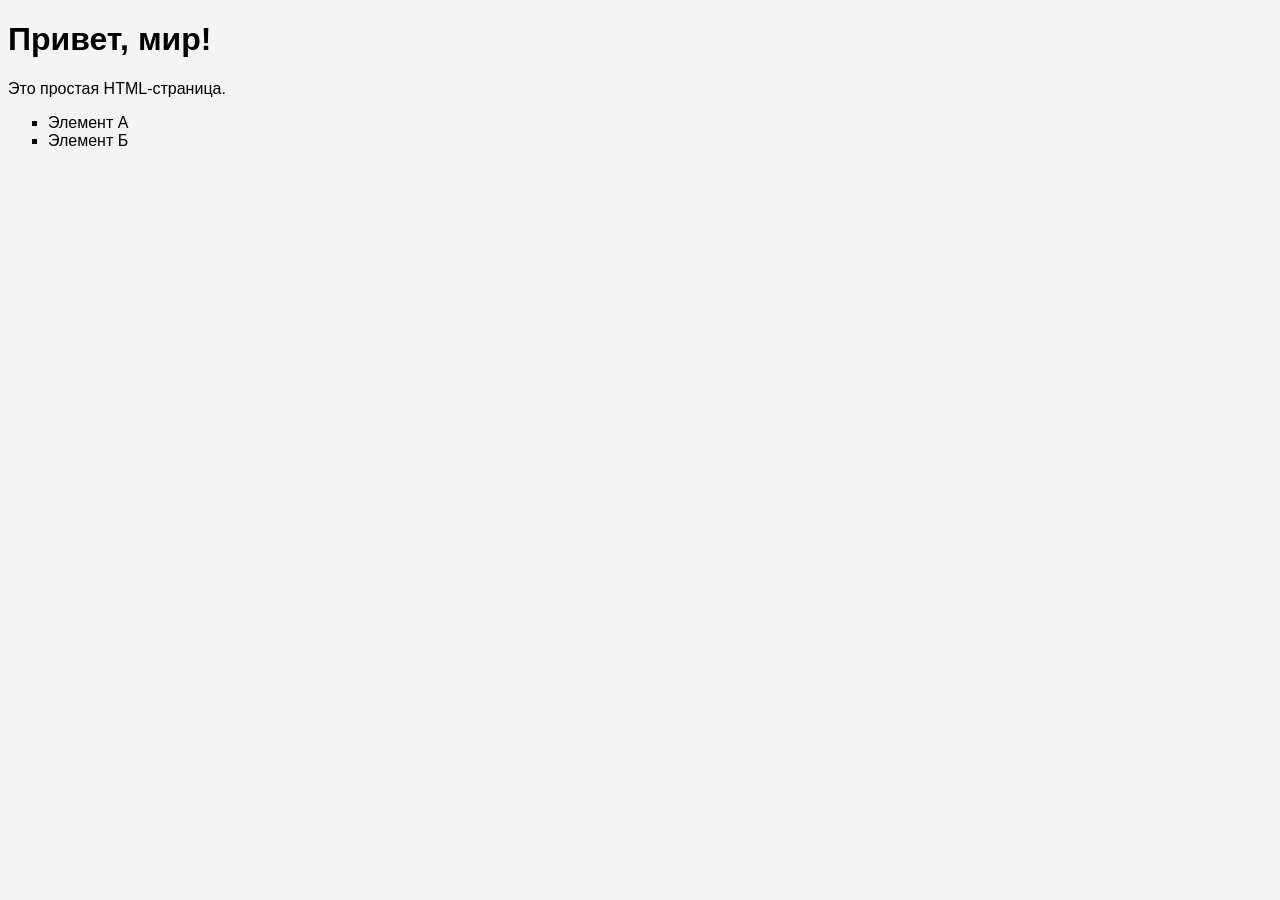
==== page2.html @ 5583c2ca "add css style" ====
<!DOCTYPE html>
<html lang="ru">
<head>
    <meta charset="UTF-8">
    <title>Заголовок страницы</title>
<style>
  body {
    background-color: #f4f4f4;
    font-family: Arial, sans-serif;
  }
  .main-box {
    border: 2px solid #333;
    padding: 20px;
    background-color: white;
  }
</style>
</head>
<body>
    <h1>Привет, мир!</h1>
 <p>Это простая HTML-страница.</p>

<ul style="list-style-type: square;">
  <li>Элемент А</li>
  <li>Элемент Б</li>
</ul>


</body>
</html>
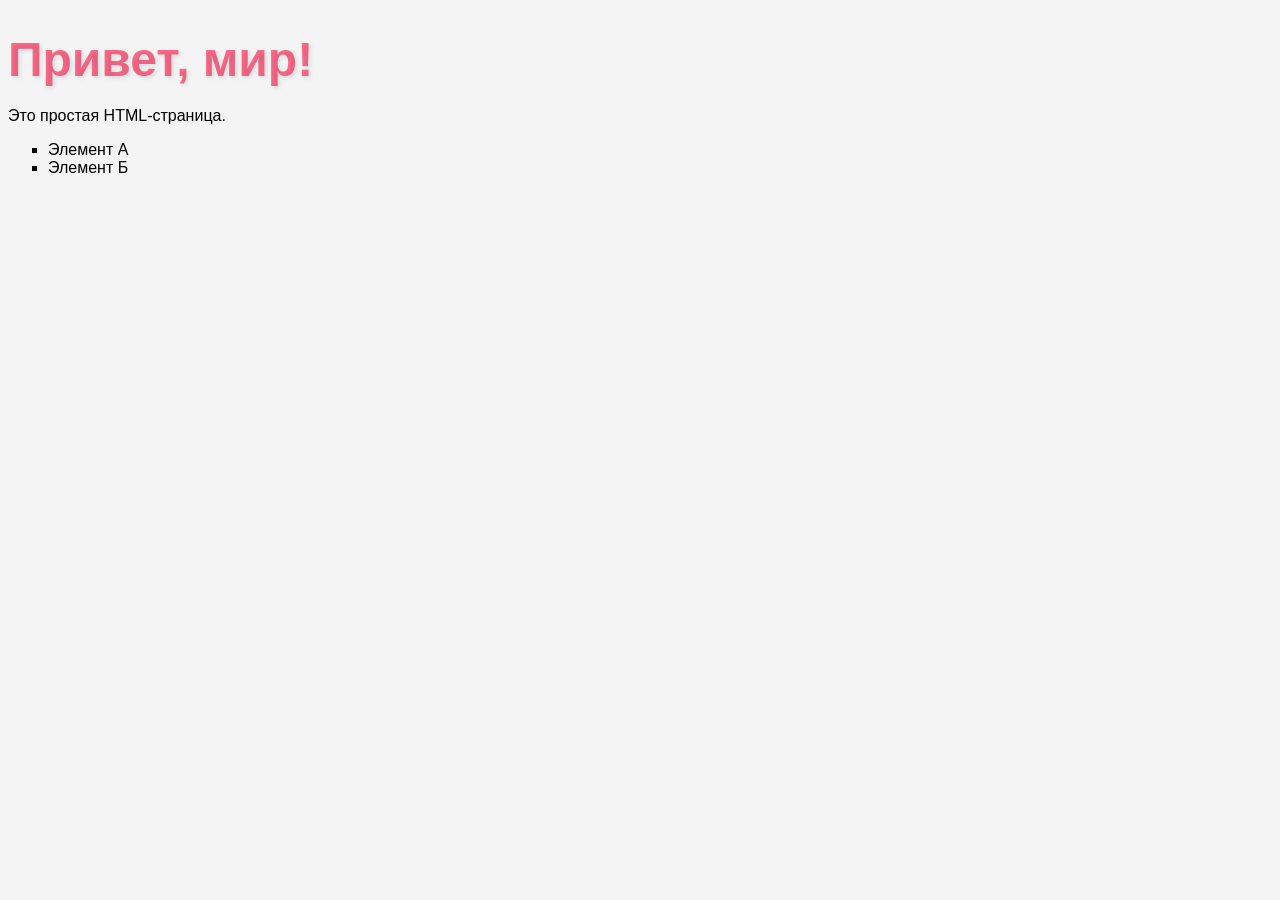
==== commit e9717ac7: "add some new features" ====
--- a/page2.html
+++ b/page2.html
@@ -3,17 +3,9 @@
 <head>
     <meta charset="UTF-8">
     <title>Заголовок страницы</title>
-<style>
-  body {
-    background-color: #f4f4f4;
-    font-family: Arial, sans-serif;
-  }
-  .main-box {
-    border: 2px solid #333;
-    padding: 20px;
-    background-color: white;
-  }
-</style>
+    <link rel="stylesheet" href="style.css">
+    <link rel="icon" href="/favicon.png" type="https://www.vhv.rs/dpng/d/132-1322685_favicon-ico-download-free-hd-png-download.png">
+
 </head>
 <body>
     <h1>Привет, мир!</h1>
--- a/style.css
+++ b/style.css
@@ -0,0 +1,20 @@
+body {
+    background-color: #f4f4f4;
+    font-family: Arial, sans-serif;
+  }
+
+h1 {
+    font-family: 'Arial', sans-serif;
+    font-size: 48px;
+    background: linear-gradient(45deg, #fe6b8b 30%, #ff8e53 90%);
+    -webkit-background-clip: text;
+    -webkit-text-fill-color: transparent;
+    text-shadow: 2px 2px 4px rgba(0,0,0,0.1);
+    margin-bottom: 20px;
+}
+
+  .main-box {
+    border: 2px solid #333;
+    padding: 20px;
+    background-color: white;
+  }
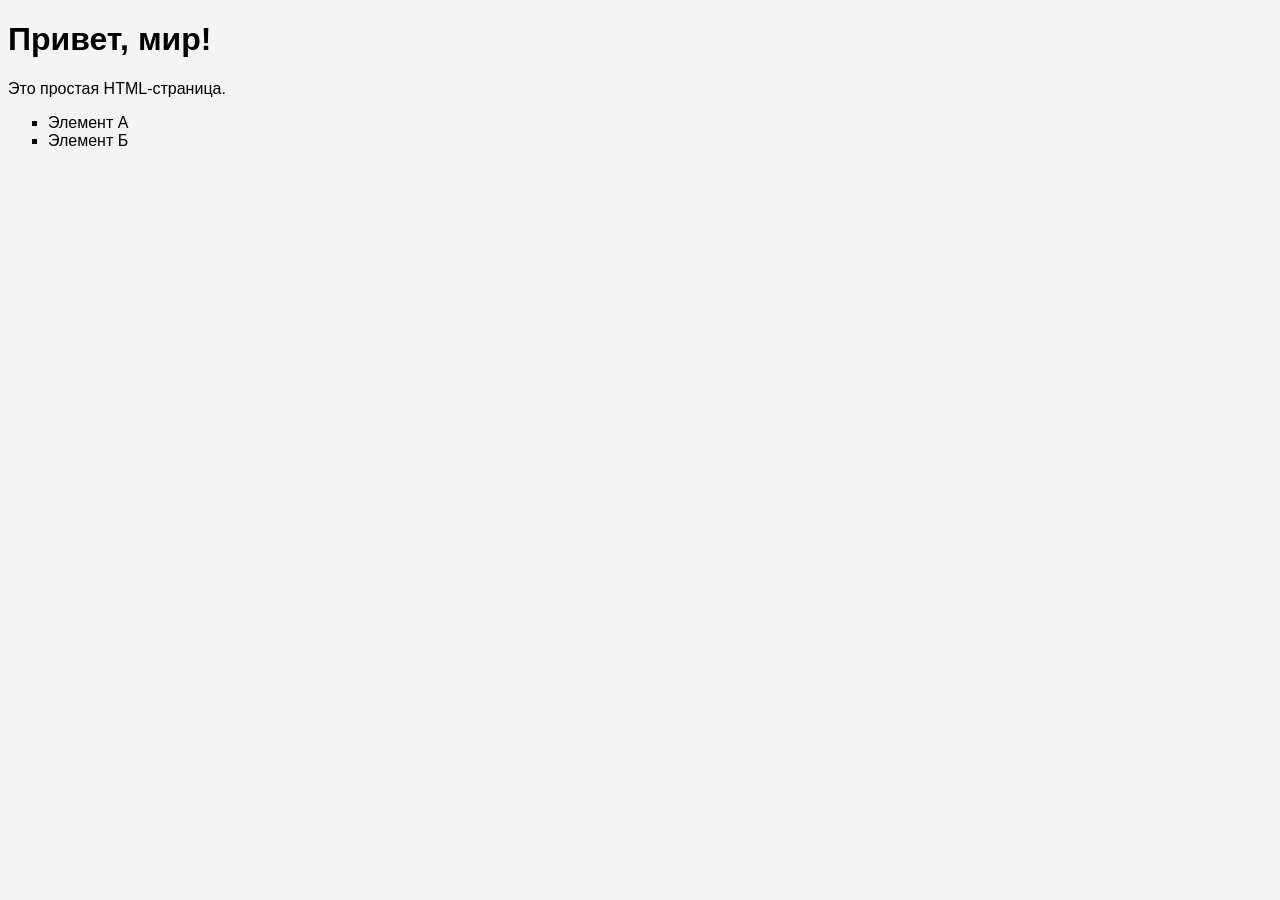
==== commit a5162bcb: "Revert "add some new features" This reverts commit e9717ac765893428ddefe7c30086bcc162ddf63f." ====
--- a/page2.html
+++ b/page2.html
@@ -4,8 +4,6 @@
     <meta charset="UTF-8">
     <title>Заголовок страницы</title>
     <link rel="stylesheet" href="style.css">
-    <link rel="icon" href="/favicon.png" type="https://www.vhv.rs/dpng/d/132-1322685_favicon-ico-download-free-hd-png-download.png">
-
 </head>
 <body>
     <h1>Привет, мир!</h1>
--- a/style.css
+++ b/style.css
@@ -2,17 +2,6 @@
     background-color: #f4f4f4;
     font-family: Arial, sans-serif;
   }
-
-h1 {
-    font-family: 'Arial', sans-serif;
-    font-size: 48px;
-    background: linear-gradient(45deg, #fe6b8b 30%, #ff8e53 90%);
-    -webkit-background-clip: text;
-    -webkit-text-fill-color: transparent;
-    text-shadow: 2px 2px 4px rgba(0,0,0,0.1);
-    margin-bottom: 20px;
-}
-
   .main-box {
     border: 2px solid #333;
     padding: 20px;
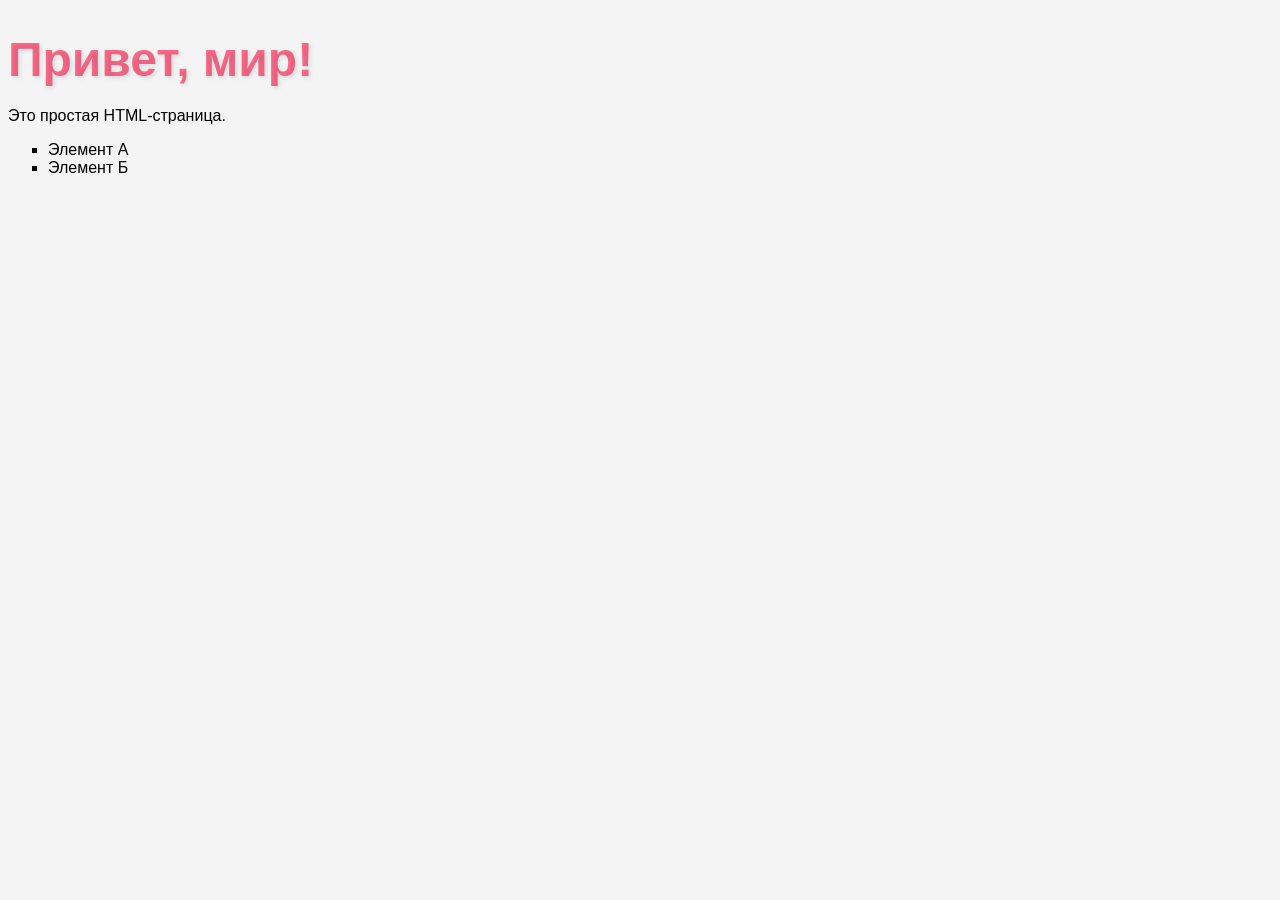
==== commit 6abf8534: "Reapply "add some new features" This reverts commit a5162bcbbc84da779a6a938c1baea9615da5f3d3." ====
--- a/page2.html
+++ b/page2.html
@@ -4,6 +4,8 @@
     <meta charset="UTF-8">
     <title>Заголовок страницы</title>
     <link rel="stylesheet" href="style.css">
+    <link rel="icon" href="/favicon.png" type="https://www.vhv.rs/dpng/d/132-1322685_favicon-ico-download-free-hd-png-download.png">
+
 </head>
 <body>
     <h1>Привет, мир!</h1>
--- a/style.css
+++ b/style.css
@@ -2,6 +2,17 @@
     background-color: #f4f4f4;
     font-family: Arial, sans-serif;
   }
+
+h1 {
+    font-family: 'Arial', sans-serif;
+    font-size: 48px;
+    background: linear-gradient(45deg, #fe6b8b 30%, #ff8e53 90%);
+    -webkit-background-clip: text;
+    -webkit-text-fill-color: transparent;
+    text-shadow: 2px 2px 4px rgba(0,0,0,0.1);
+    margin-bottom: 20px;
+}
+
   .main-box {
     border: 2px solid #333;
     padding: 20px;
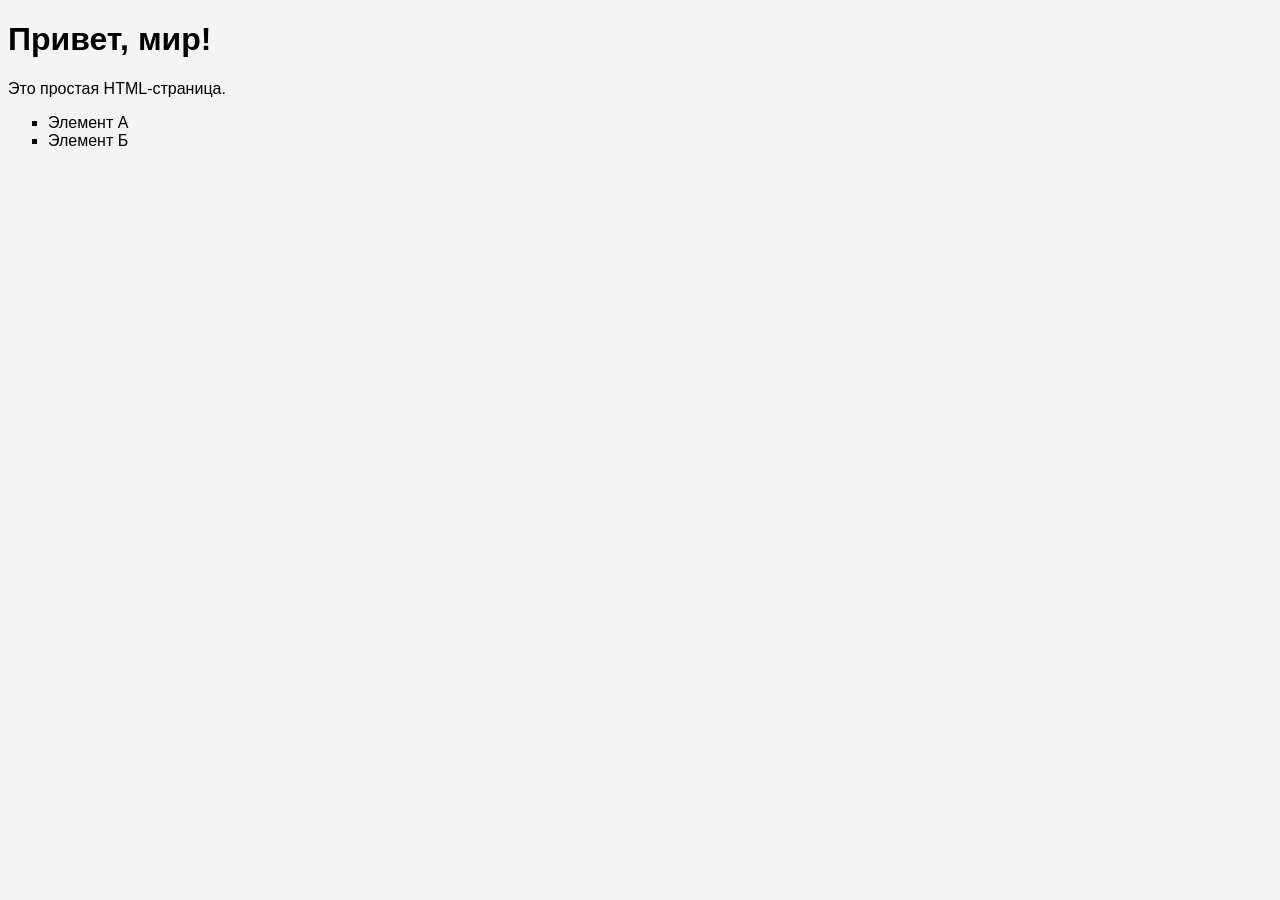
==== commit 603598b7: "Revert "Reapply "add some new features"" This reverts commit 6abf8534ae59ffa0d385821d1cff22d7ddde972" ====
--- a/page2.html
+++ b/page2.html
@@ -4,8 +4,6 @@
     <meta charset="UTF-8">
     <title>Заголовок страницы</title>
     <link rel="stylesheet" href="style.css">
-    <link rel="icon" href="/favicon.png" type="https://www.vhv.rs/dpng/d/132-1322685_favicon-ico-download-free-hd-png-download.png">
-
 </head>
 <body>
     <h1>Привет, мир!</h1>
--- a/style.css
+++ b/style.css
@@ -2,17 +2,6 @@
     background-color: #f4f4f4;
     font-family: Arial, sans-serif;
   }
-
-h1 {
-    font-family: 'Arial', sans-serif;
-    font-size: 48px;
-    background: linear-gradient(45deg, #fe6b8b 30%, #ff8e53 90%);
-    -webkit-background-clip: text;
-    -webkit-text-fill-color: transparent;
-    text-shadow: 2px 2px 4px rgba(0,0,0,0.1);
-    margin-bottom: 20px;
-}
-
   .main-box {
     border: 2px solid #333;
     padding: 20px;
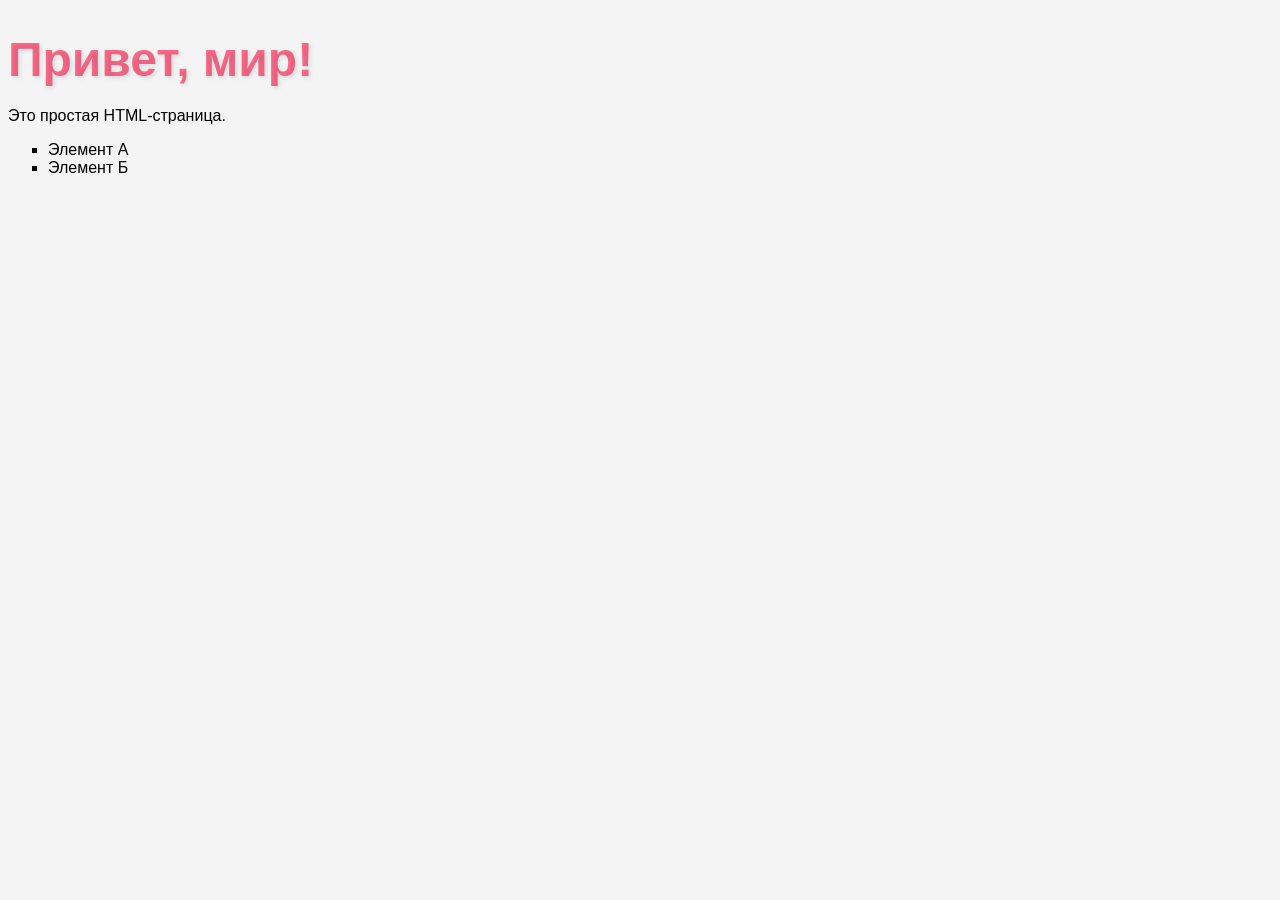
==== commit b8fdd804: "Reapply "add some new features" This reverts commit a5162bcbbc84da779a6a938c1baea9615da5f3d3." ====
--- a/page2.html
+++ b/page2.html
@@ -4,6 +4,8 @@
     <meta charset="UTF-8">
     <title>Заголовок страницы</title>
     <link rel="stylesheet" href="style.css">
+    <link rel="icon" href="/favicon.png" type="https://www.vhv.rs/dpng/d/132-1322685_favicon-ico-download-free-hd-png-download.png">
+
 </head>
 <body>
     <h1>Привет, мир!</h1>
--- a/style.css
+++ b/style.css
@@ -2,6 +2,17 @@
     background-color: #f4f4f4;
     font-family: Arial, sans-serif;
   }
+
+h1 {
+    font-family: 'Arial', sans-serif;
+    font-size: 48px;
+    background: linear-gradient(45deg, #fe6b8b 30%, #ff8e53 90%);
+    -webkit-background-clip: text;
+    -webkit-text-fill-color: transparent;
+    text-shadow: 2px 2px 4px rgba(0,0,0,0.1);
+    margin-bottom: 20px;
+}
+
   .main-box {
     border: 2px solid #333;
     padding: 20px;
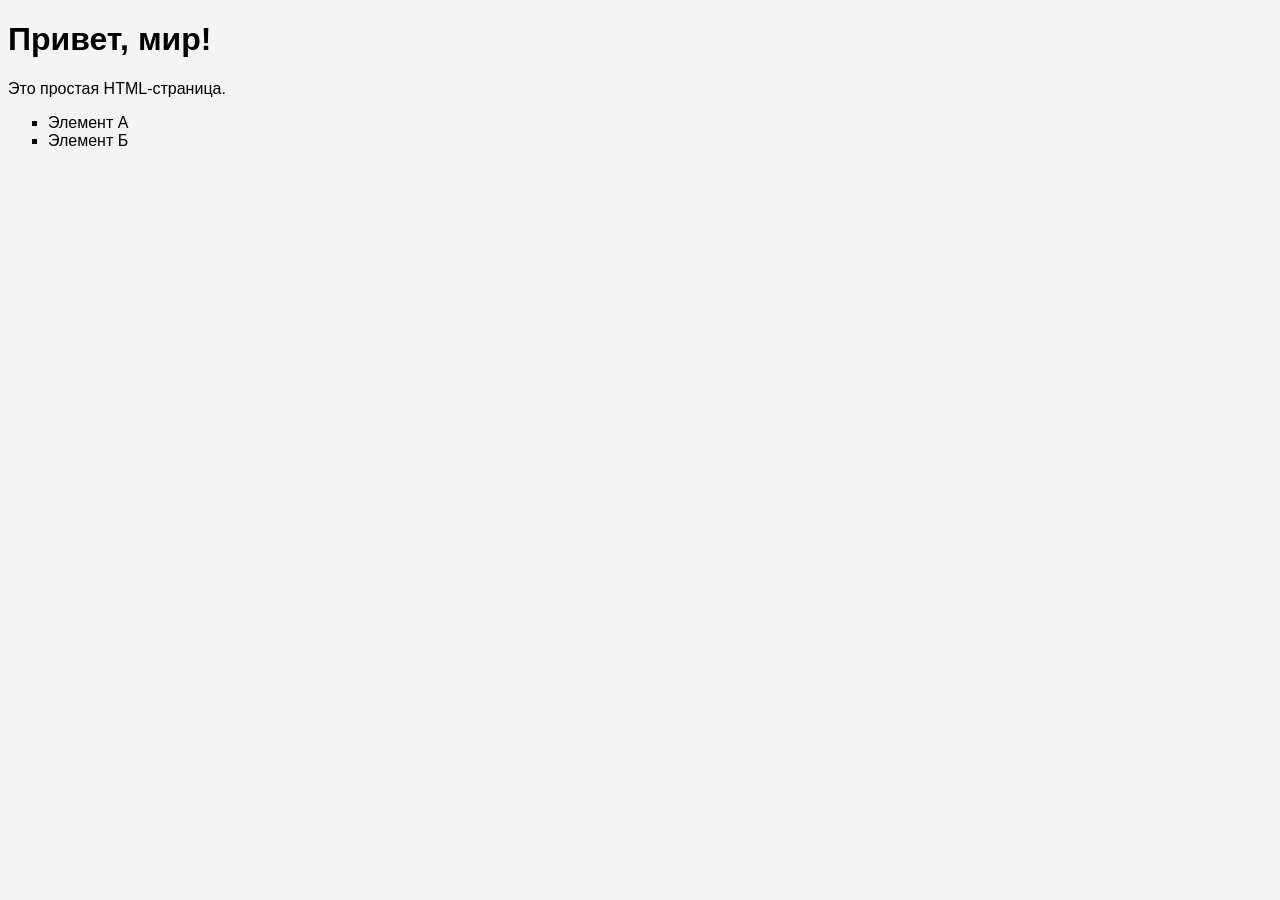
==== commit f150d5b9: "Revert "add some new features" This reverts commit e9717ac765893428ddefe7c30086bcc162ddf63f." ====
--- a/page2.html
+++ b/page2.html
@@ -4,8 +4,6 @@
     <meta charset="UTF-8">
     <title>Заголовок страницы</title>
     <link rel="stylesheet" href="style.css">
-    <link rel="icon" href="/favicon.png" type="https://www.vhv.rs/dpng/d/132-1322685_favicon-ico-download-free-hd-png-download.png">
-
 </head>
 <body>
     <h1>Привет, мир!</h1>
--- a/style.css
+++ b/style.css
@@ -2,17 +2,6 @@
     background-color: #f4f4f4;
     font-family: Arial, sans-serif;
   }
-
-h1 {
-    font-family: 'Arial', sans-serif;
-    font-size: 48px;
-    background: linear-gradient(45deg, #fe6b8b 30%, #ff8e53 90%);
-    -webkit-background-clip: text;
-    -webkit-text-fill-color: transparent;
-    text-shadow: 2px 2px 4px rgba(0,0,0,0.1);
-    margin-bottom: 20px;
-}
-
   .main-box {
     border: 2px solid #333;
     padding: 20px;
